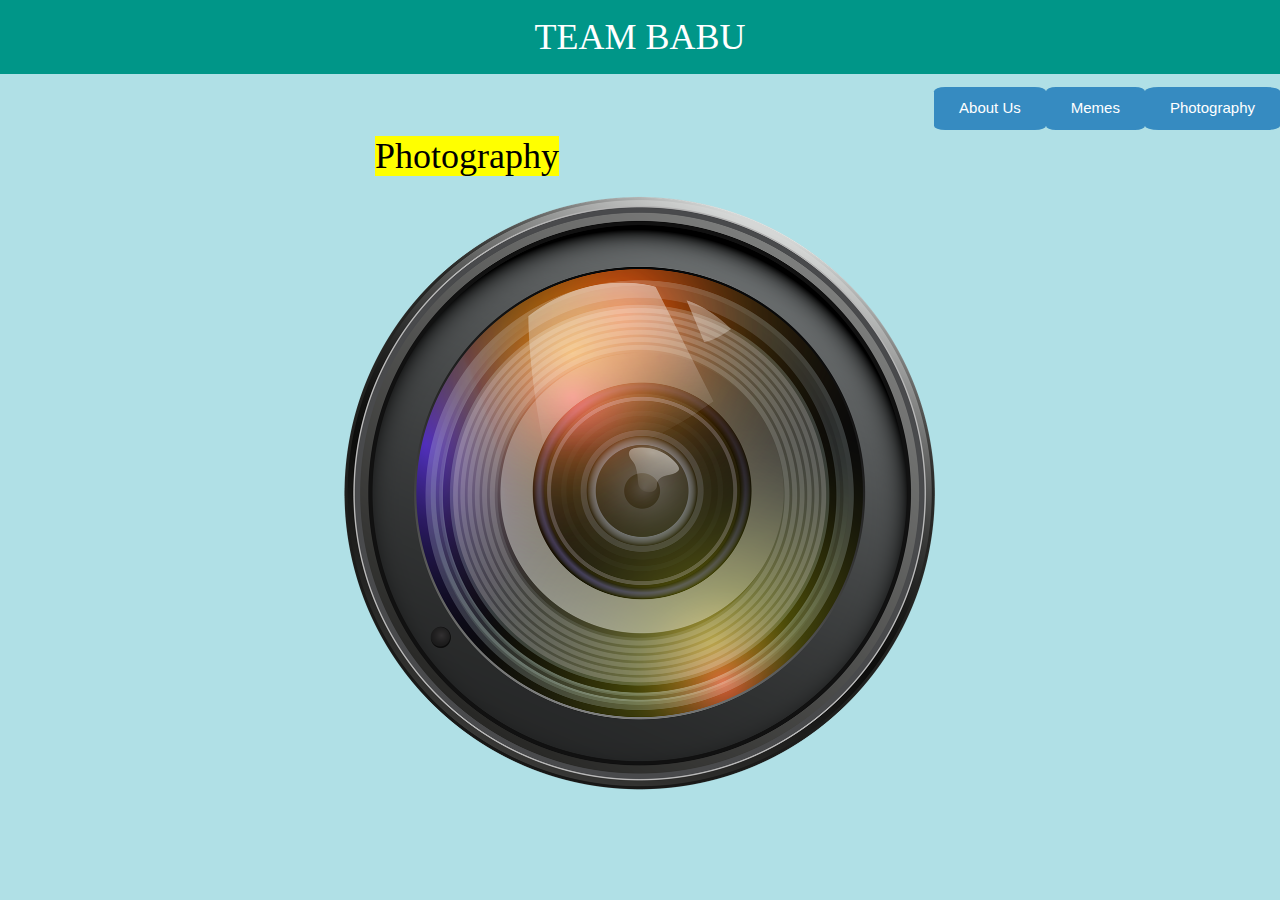
==== index.html @ 8e236890 "demo lang" ====
<!DOCTYPE html>
<html>
<head>
	<title>TeamBabu</title>
	<meta name="viewport" content="width=device-width, initial-scale=1">
<link rel="stylesheet" href="https://www.w3schools.com/w3css/4/w3.css">
<style type="text/css"></style>
	<style>
	h1{
		color:white;
	}
	</style>

</head>
<body>
	<style>
a:link, a:visited {
  background-color:#368BC1;
  color: white;
  padding:  10px 25px;
  text-align: center;
  text-decoration: none;
  display: inline-block;
  border-radius: 10%;
  float:right;
  margin-top: 1%



}
a:hover, a:active {
  background-color: red;
}
</style>
    <body bgcolor="#B0E0E6">

        <div class="w3-container w3-teal">
           <center><h1 style="font-family:verdana;">TEAM BABU</h1>  
           </center>
           </div>
            
              <a href="Photography.html">Photography</a>


              <a href="Memes.html">Memes</a>
              <a href="AboutUs.html">About Us</a>
              <br>
              <br>
              <center><h1 style="font-family:verdana;"><mark> Photography</mark></h1></center>
              <center><img src="camera.png" height="600" width="600" alt="Cam"></center>  

              

</style>
</body>

</html>
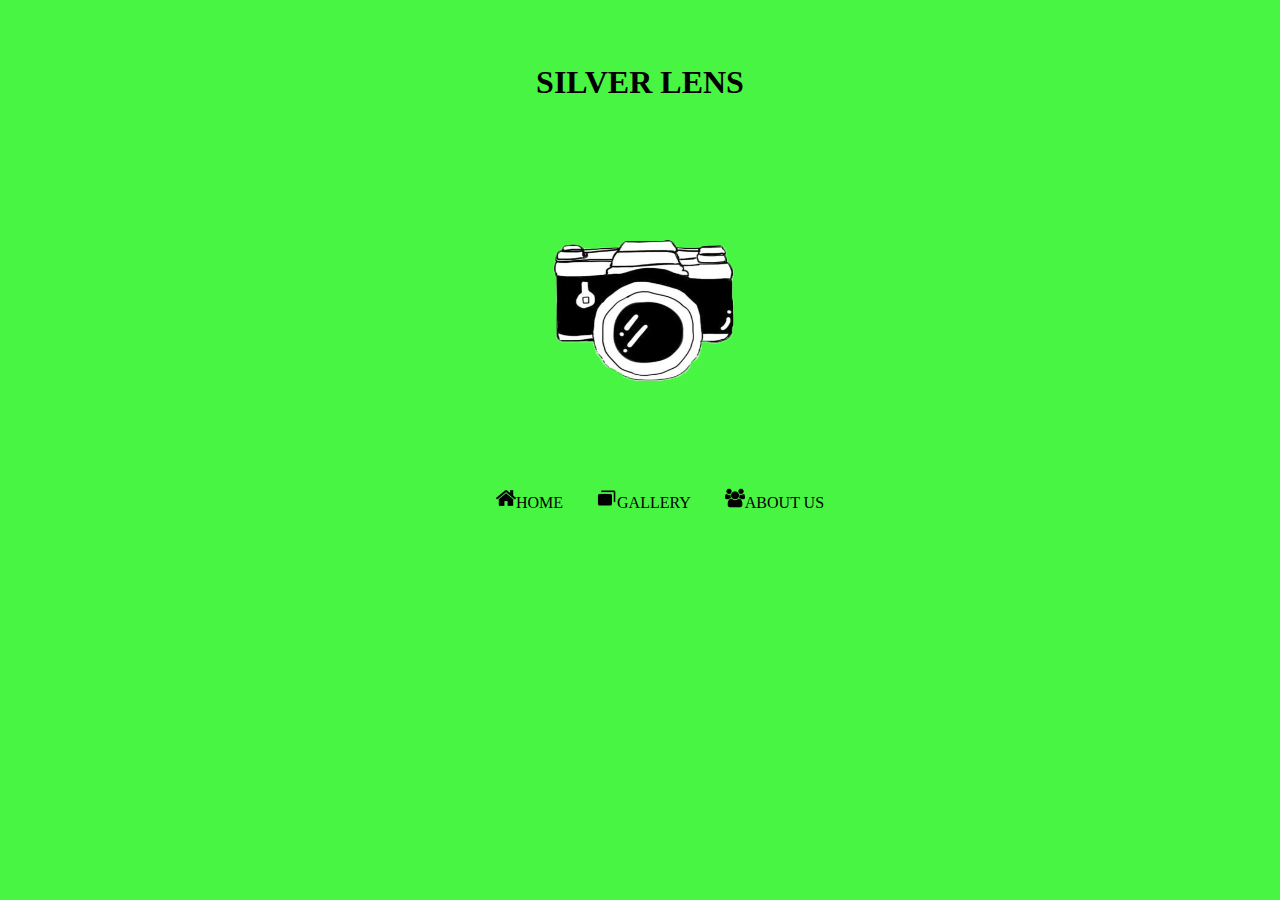
==== commit 46acf176: "Final" ====
--- a/index.html
+++ b/index.html
@@ -1,57 +1,26 @@
-<!DOCTYPE html>
+<!DOCTYPE.html>
 <html>
+
 <head>
-	<title>TeamBabu</title>
-	<meta name="viewport" content="width=device-width, initial-scale=1">
-<link rel="stylesheet" href="https://www.w3schools.com/w3css/4/w3.css">
-<style type="text/css"></style>
-	<style>
-	h1{
-		color:white;
-	}
-	</style>
+	<title>SILVER LENS</title>
+	<link type="text/css" rel="stylesheet" href="index_css.css">
+</head>
 
-</head>
 <body>
-	<style>
-a:link, a:visited {
-  background-color:#368BC1;
-  color: white;
-  padding:  10px 25px;
-  text-align: center;
-  text-decoration: none;
-  display: inline-block;
-  border-radius: 10%;
-  float:right;
-  margin-top: 1%
 
+	<div id="main_page">
+		<h1>SILVER LENS</h1>
+		<image class="img" src="images/logo.png" height="350px" width="400px">
 
+		<div id="navbar">
+			<ul>
+				<li><a href="home.html"><img src="icon/home.png" height="20px" width="20px">HOME</a></li>
+				<li><a href="gallery.html"><img src="icon/gallery.png" height="20px" width="20px">GALLERY</a></li>
+				<li><a href="about.html"><img src="icon/aboutus.png" height="20px" width="20px">ABOUT US</a></li>
+			</ul>
+		</div>
+	</div>
 
-}
-a:hover, a:active {
-  background-color: red;
-}
-</style>
-    <body bgcolor="#B0E0E6">
-
-        <div class="w3-container w3-teal">
-           <center><h1 style="font-family:verdana;">TEAM BABU</h1>  
-           </center>
-           </div>
-            
-              <a href="Photography.html">Photography</a>
-
-
-              <a href="Memes.html">Memes</a>
-              <a href="AboutUs.html">About Us</a>
-              <br>
-              <br>
-              <center><h1 style="font-family:verdana;"><mark> Photography</mark></h1></center>
-              <center><img src="camera.png" height="600" width="600" alt="Cam"></center>  
-
-              
-
-</style>
 </body>
 
-</html>
+</html>--- a/index_css.css
+++ b/index_css.css
@@ -0,0 +1,40 @@
+body {
+	font-family: verdana;
+	background-color: #48f542;
+	width: 100%;
+	margin: 0%;
+	padding: 0%;
+}
+
+#main_page h1 {
+	text-align: center;
+	padding: 5% 0% 0% 0%;
+}
+
+.img {
+	padding: 0% 0% 0% 35%;
+}
+
+#navbar {
+	margin: 0%;
+}
+
+#navbar ul {
+	text-align: center;
+}
+
+#navbar ul li {
+	display: inline;
+}
+
+#navbar ul li a {
+	color: #000;
+	text-decoration: none;
+	padding: 10px 15px 5px 15px;
+}
+
+#navbar ul li a:hover {
+	background-color: #f2a244;
+	border-radius: 3px;
+	color: #fff;
+}
